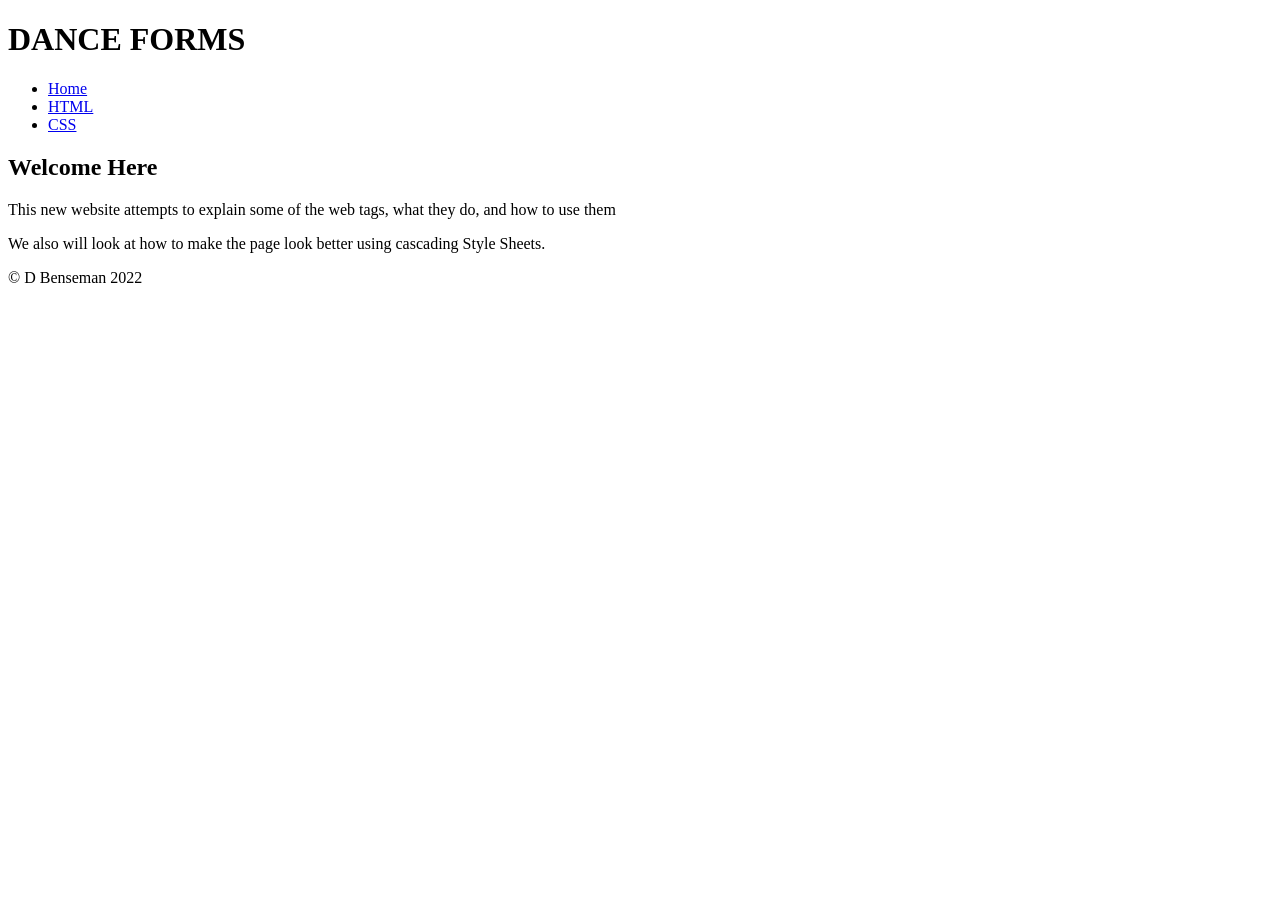
==== templates/index.html @ 8b0f254c "yes" ====
<!DOCTYPE html>
<html lang="en">
<head>
    <meta charset="UTF-8">
    <title>HTML and CSS Tags ME</title>
    <link type="text/css" rel="stylesheet" href="/static/css/style.css">
</head>
<body>
    <header>
        <h1>DANCE FORMS</h1>
    </header>
    <nav>
        <ul>
            <li>
                <a href="/">Home</a>
            </li>
            <li>
                <a href="/webpages">HTML</a>
            </li>
            <li>
                <a href="/styles">CSS</a>
            </li>
        </ul>
    </nav>
    <main>
        <h2>Welcome Here</h2>
        <p>This new website attempts to explain some of the web tags, what they do, and how to use them</p>
        <p>We also will look at how to make the page look better using cascading Style Sheets.</p>
    </main>
    <footer>
        <p>&copy; D Benseman 2022</p>
    </footer>
</body>
</html>
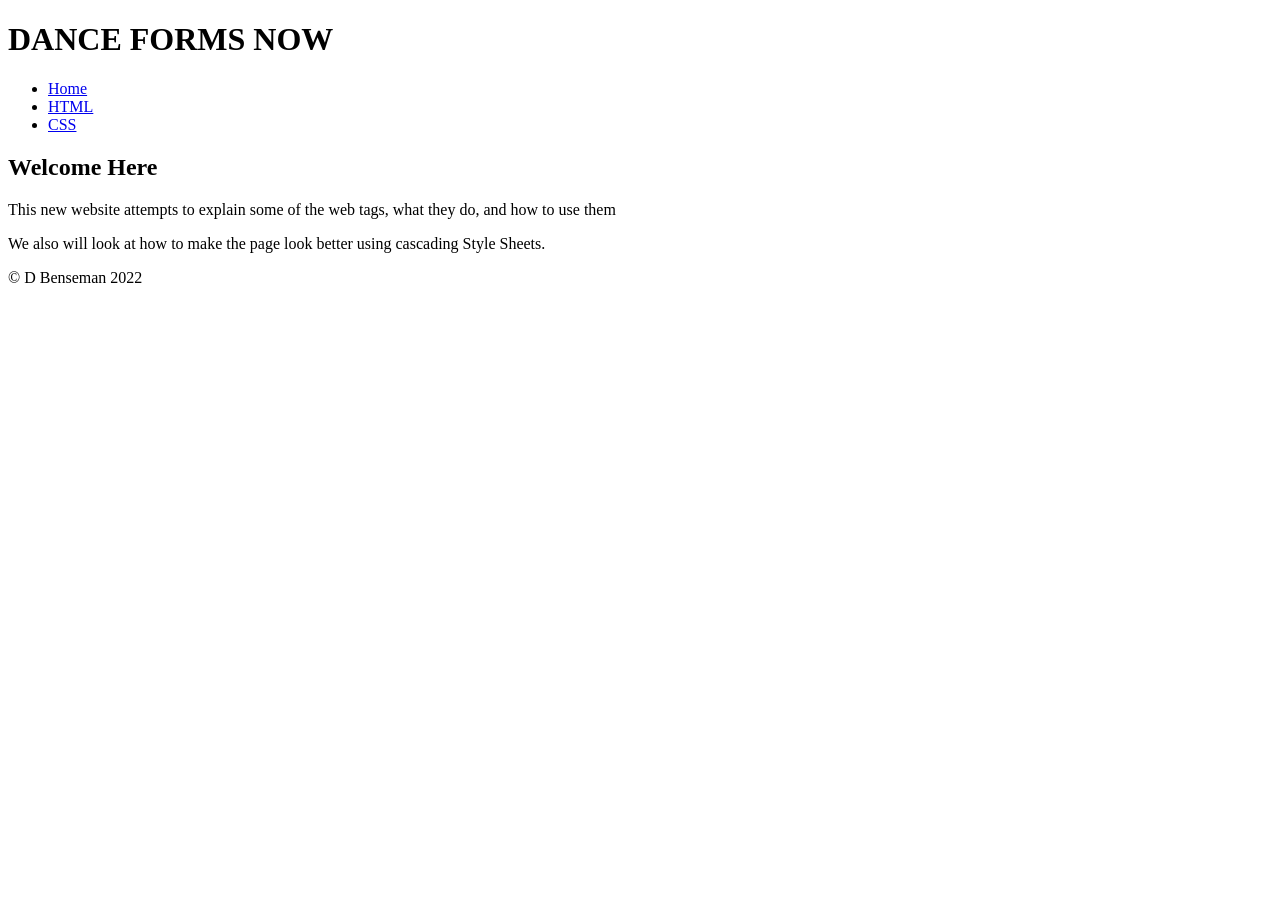
==== commit dcb6671c: "TEST6" ====
--- a/templates/index.html
+++ b/templates/index.html
@@ -7,7 +7,7 @@
 </head>
 <body>
     <header>
-        <h1>DANCE FORMS</h1>
+        <h1>DANCE FORMS NOW</h1>
     </header>
     <nav>
         <ul>
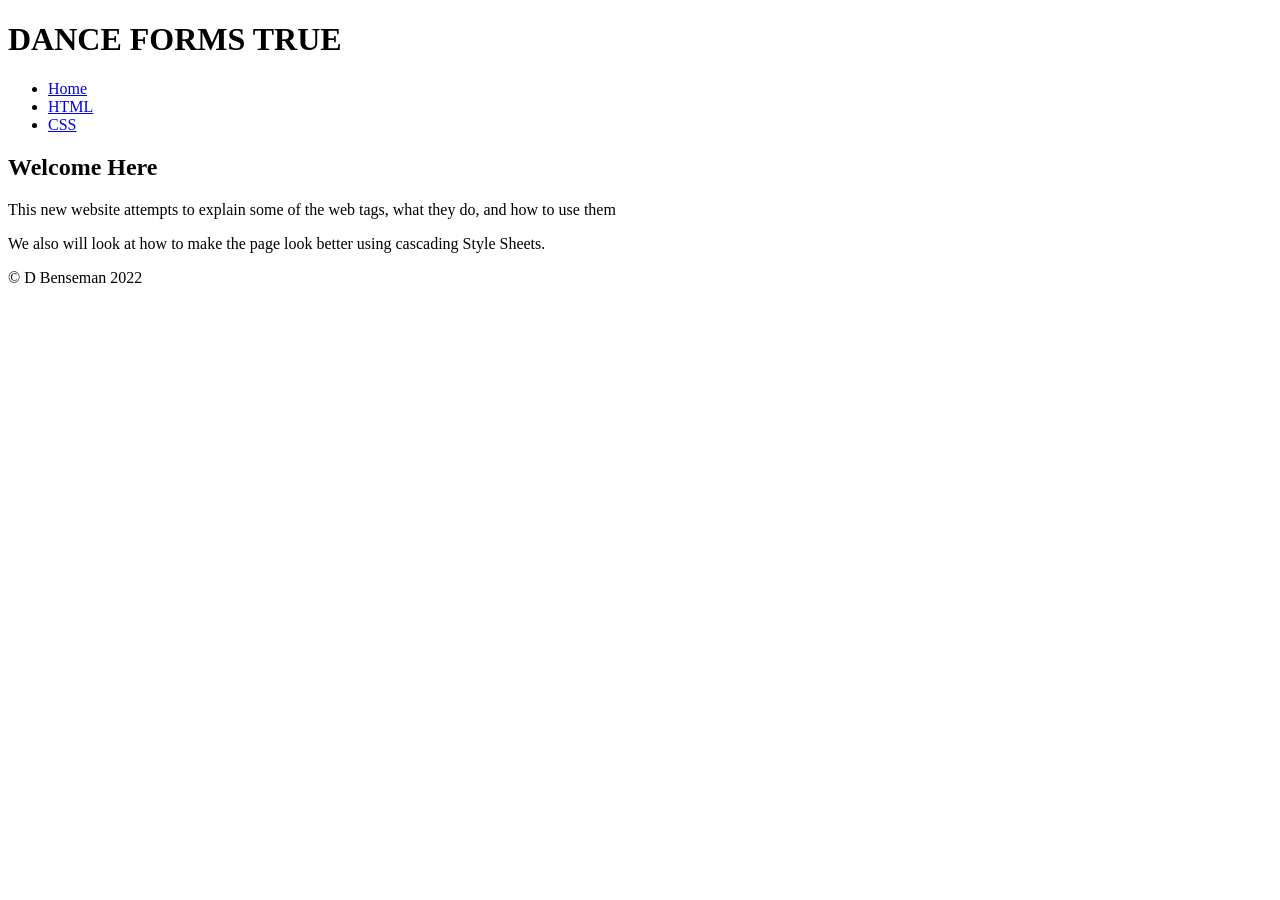
==== commit 2a8b6ecb: "TEST8" ====
--- a/templates/index.html
+++ b/templates/index.html
@@ -7,7 +7,7 @@
 </head>
 <body>
     <header>
-        <h1>DANCE FORMS NOW</h1>
+        <h1>DANCE FORMS TRUE</h1>
     </header>
     <nav>
         <ul>
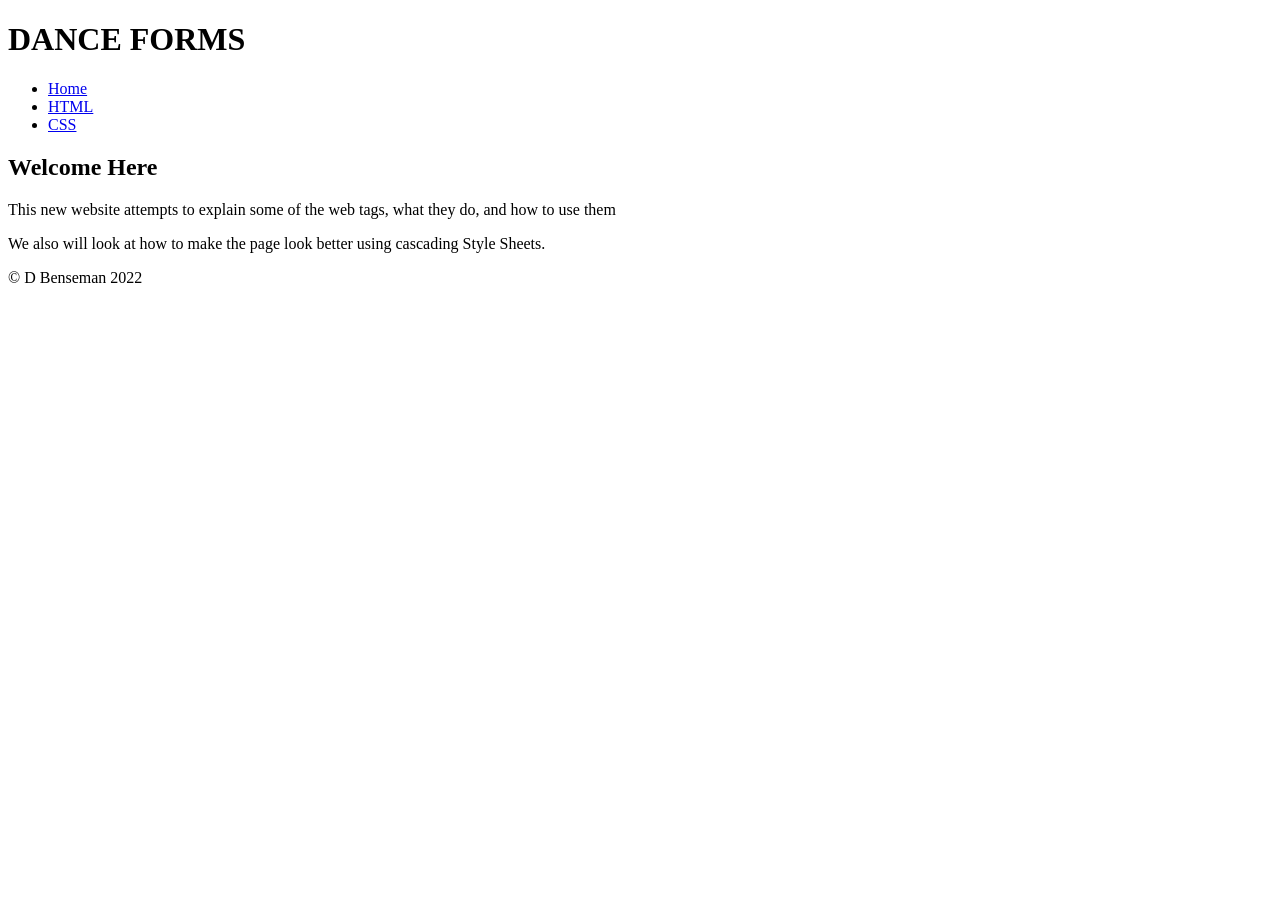
==== commit 4e8f0022: "3" ====
--- a/templates/index.html
+++ b/templates/index.html
@@ -7,7 +7,7 @@
 </head>
 <body>
     <header>
-        <h1>DANCE FORMS TRUE</h1>
+        <h1>DANCE FORMS </h1>
     </header>
     <nav>
         <ul>
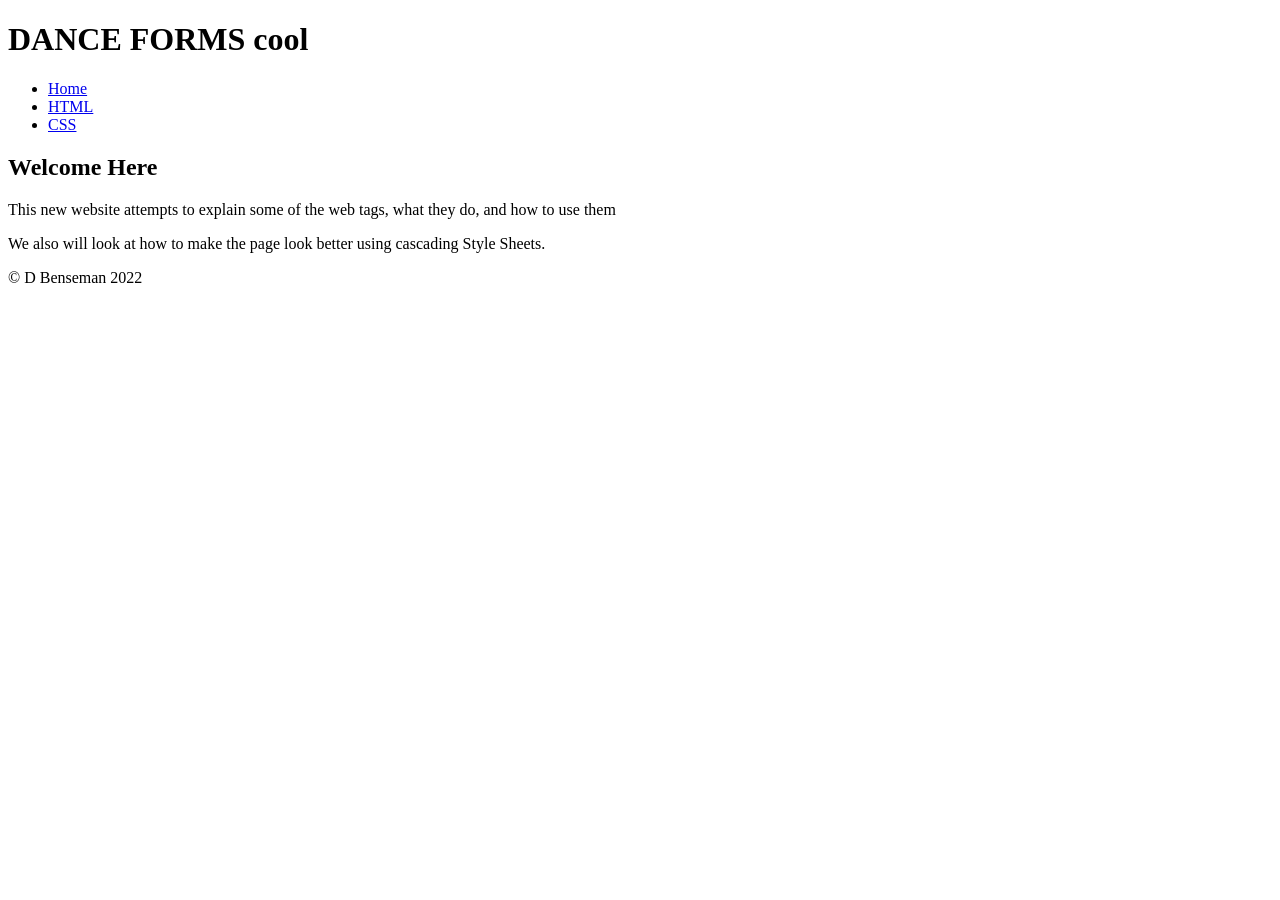
==== commit 99b2e21a: "4" ====
--- a/templates/index.html
+++ b/templates/index.html
@@ -7,7 +7,7 @@
 </head>
 <body>
     <header>
-        <h1>DANCE FORMS </h1>
+        <h1>DANCE FORMS cool </h1>
     </header>
     <nav>
         <ul>
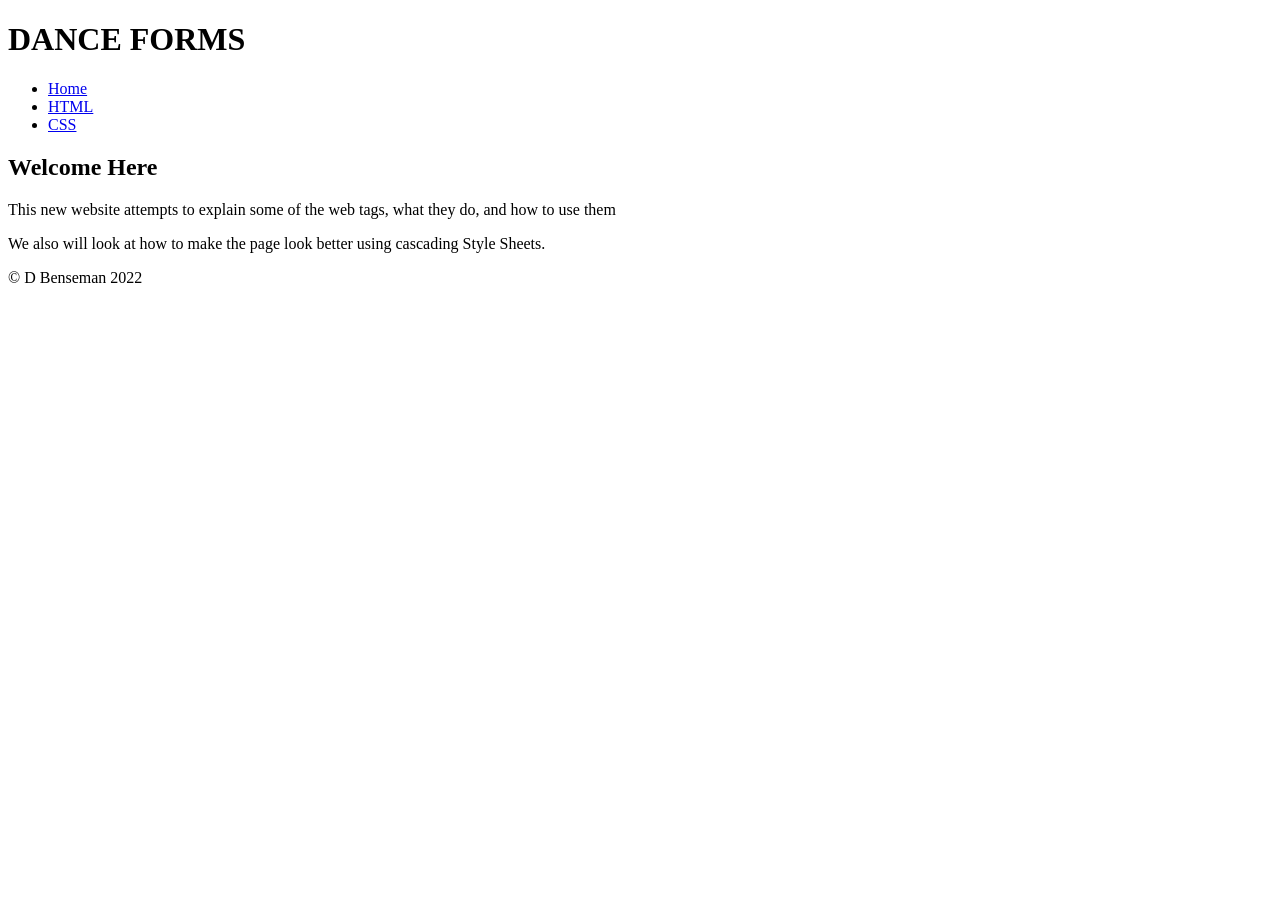
==== commit 1090b0b9: "5" ====
--- a/templates/index.html
+++ b/templates/index.html
@@ -7,7 +7,7 @@
 </head>
 <body>
     <header>
-        <h1>DANCE FORMS cool </h1>
+        <h1>DANCE FORMS </h1>
     </header>
     <nav>
         <ul>
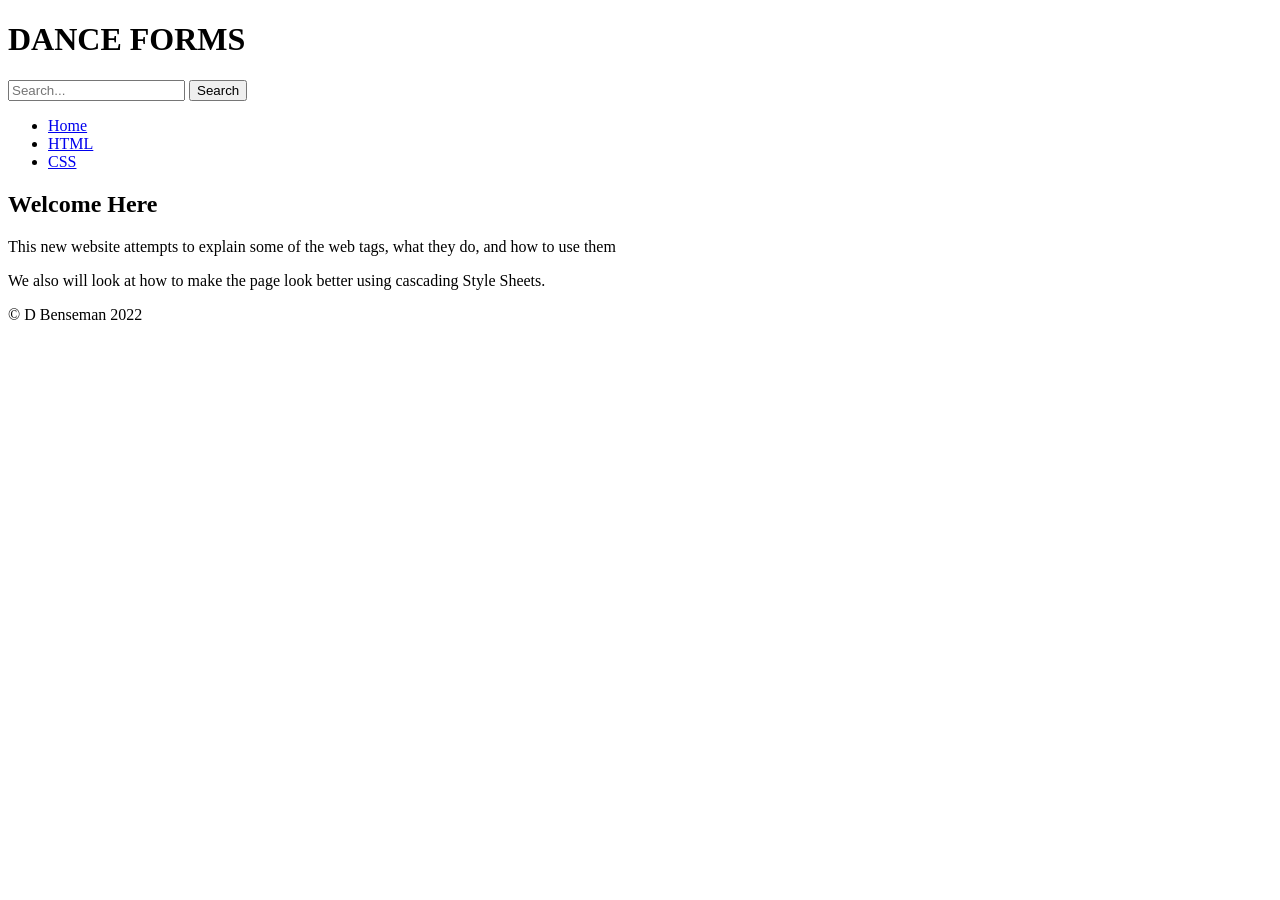
==== commit b7990dcb: "Changes to database sync and data" ====
--- a/templates/index.html
+++ b/templates/index.html
@@ -3,13 +3,18 @@
 <head>
     <meta charset="UTF-8">
     <title>HTML and CSS Tags ME</title>
-    <link type="text/css" rel="stylesheet" href="/static/css/style.css">
+    <link rel="stylesheet" href="{{ url_for('static', filename='css/styles.css') }}">
 </head>
 <body>
     <header>
         <h1>DANCE FORMS </h1>
     </header>
+    <form action="/search" method="POST" class="search-bar">
+            <input type="text" name="search" id="search" placeholder="Search...">
+            <input type="submit" value="Search">
+        </form>
     <nav>
+        
         <ul>
             <li>
                 <a href="/">Home</a>
